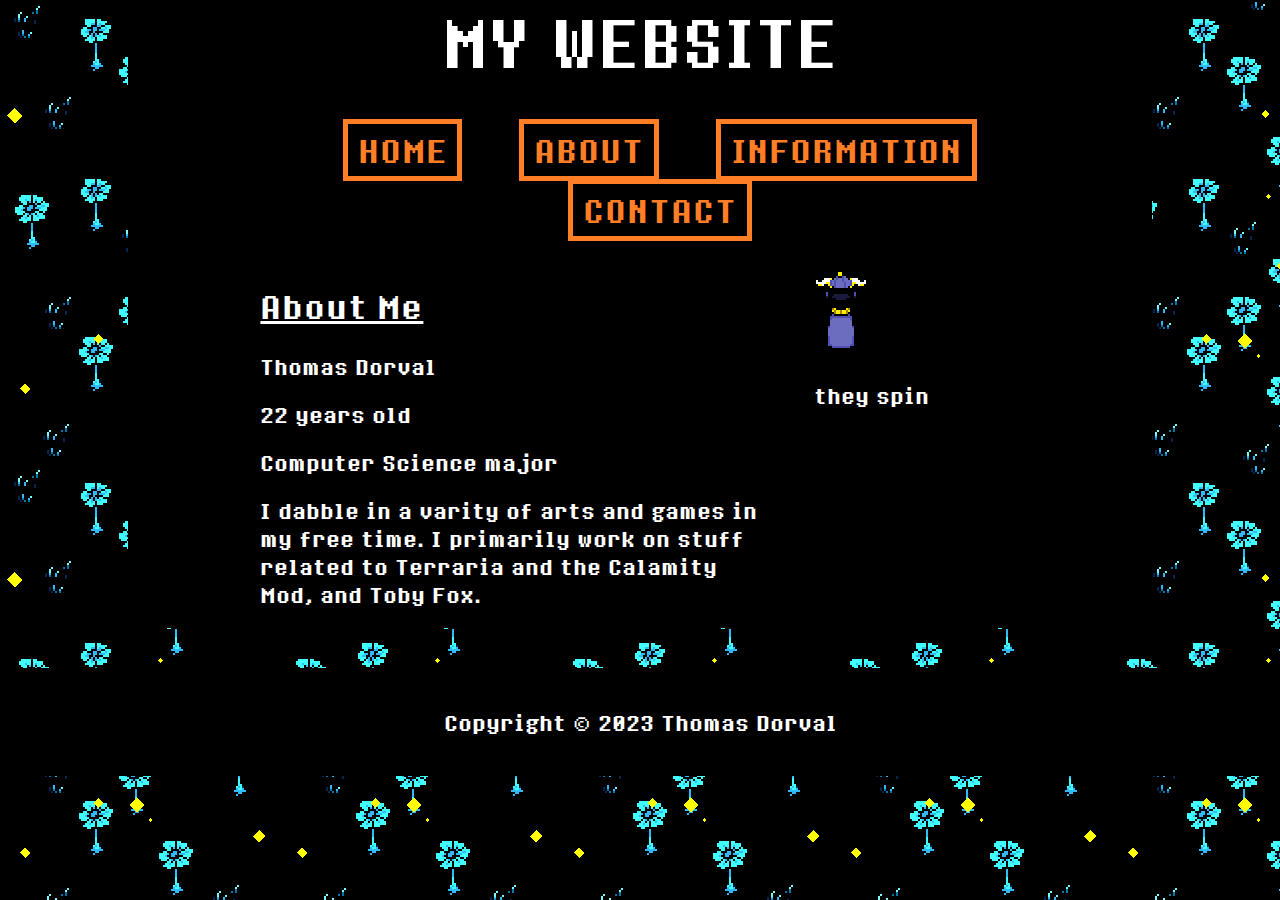
==== about.html @ 54772988 "Added comments." ====
<!--
File: index.html
GUI Assignment: Creating Your First Web Page
Thomas Dorval, UMass Lowell Computer Science, thomas_dorval@student.uml.edu
Copyright (c) 2023 by Dorval. All rights reserved. May be freely copied or excerpted for educational purposes with credit to the author.
updated by Thomas on May 22, 2023 at 1:28 PM
-->
<!DOCTYPE html>
<html lang="en">
	<head>
		<meta charset="utf-8">
		<title>* You held the crystal up to your eye.</title>
		<meta name="description" content="My Website">
		<meta name="keywords" content="blog, test page, unfinished, beta">
		<link rel="stylesheet" href="css/style.css">
		<script src="script.js"></script>
		<link rel="icon" href="img/star.ico">
	</head>
	<body>
		<header id="main-header">
			<div class="container">
				<h1>MY WEBSITE</h1>
			</div>
		</header>
		
		<nav id="navbar">
			<div class="container">
				<ul>
					<li><a href="index.html">HOME</a></li>
					<li><a href="about.html">ABOUT</a></li>
					<li><a href="info.html">INFORMATION</a></li>
					<li><a href="contact.html">CONTACT</a></li>
				</ul>
			</div>
		</nav>
		
		<div id="about-content">
			<div class="container">
				<section id="about-main">
					<h2>About Me</h2>
					<p>Thomas Dorval</p>
					<p>22 years old</p>
					<p>Computer Science major</p>
					<p>I dabble in a varity of arts and games in my free time. I primarily work on stuff related to Terraria and the Calamity Mod, and Toby Fox.</p>
				</section>
				<aside id="about-sidebar"> <!-- added a gif here because. i dunno i wanted to rest out aside lol -->
					<a href="img/aggie_spin.gif">
						<img src="img/aggie_spin.gif" alt="aggie_spin.gif"> <!-- also i made this -->
					</a>
					<p>they spin</p>
				</aside>
			</div>
		</div>
		
		<footer id="main-footer">
			<p>Copyright &copy; 2023 Thomas Dorval</p>
		</footer>
	</body>
</html>
<!-- ill be honest with a markdown language like this it's hard to really add any productive comments. everything is kind of. self explanitatory or just. an aesthetic decision. -->
---- css/style.css ----
/* define custom font */
@font-face{
	font-family: '8bitOperatorPlus-Bold';
	src: url(../font/8bitOperatorPlus-Bold.ttf);
	font-weight:normal;
	font-style:normal;
}

/*i was having a lot of issues with the background actually covering the entire page so i just decided to be thorough. this probably isn't necessary but it isn't against the style guides and it works so!!!*/
html{
	height:100%;
	background:url(../img/bg.png); <!-- this image is from undertale, but i took a screen shot off of the undertale fandom page for the area waterfall and edited it to look nice as the background. not that i want to attribute anything to fandom the site is awful but that is where i got it because i didn't want to start the game up myself just for the screenshot. -->
	background-repeat: repeat;
}

body{
	background:url(../img/bg.png);
	background-repeat: repeat;
	font-family: '8bitOperatorPlus-Bold', monospace;
	margin: 0;
	height:100%;
	font-size:20px;
}

/*blue underline is ugly.*/
a{
	text-decoration:none;
}

/*something to keep everything in line*/
.container{
	width:80%;
	margin:auto;
	overflow:hidden;
}

/*i dont think i ever actually needed this? but im keeping it here just in case elements ever start getting funky in positioning*/
.clr{
	clear:both;
}

#main-header{
	text-align:center;
	color:white;
	background:black;
	margin:0 10%;
	font-size:30px;
	height:100px;
}

#main-header h1{
	margin:0;
}
/*this was literally just for that one joke page*/
#main-header p{
	margin:0;
	font-size:8px;
	color:#4d4d4d
}

#navbar{
	background:black;
	text-align:center;
	line-height:2;
	margin:0 10%;
}

#navbar ul{
	list-style: none;
}

/*i think the nav bar was very cool. that's it*/
#navbar li{
	padding:5px 10px;
	margin:0 25px;
	display:inline;
	background:black;
	border:5px rgb(255,126,38) solid;
	color:rgb(255,126,38);
	font-size:30px
}

#navbar li a{
	text-decoration: none;
	color:rgb(255,126,38);
}

#navbar li:hover{
	border-color:yellow;
}

#navbar li:active{
	border-color:white;
}

/*the little arrow is how you tunnel to a deeper element so that the box and text change colors at the same time*/
#navbar li:hover > a{
	color:yellow;
}

#navbar li:active > a{
	color:white;
}

#blog{
	color:white;
	background:black;
	margin:0 10%;
	padding:15px 20px;
}
/* responsiveness! */
#blog a{
	color:yellow;
}

#blog a:hover{
	color:white;
}

#blog article{
	border-bottom: 2px white solid;
	padding: 0 0 15px 0;
}

/* a lot of this code is repetitive but if i put it on any higher of a level it starts causing weird problems so*/
#about-content{
	background:black;
	color:white;
	margin:0 10%;
}

#about-content h2{
	text-decoration:underline;
}

/* this splits the two halves of the about page into sections */
#about-main{
	float:left;
	width:70%;
	padding:0 30px;
	box-sizing: border-box;
}

#about-sidebar{
	float:right;
	width:30%;
	padding:10px;
	box-sizing: border-box;
}

#main-footer{
	background:black;
	color:white;
	text-align: center;
	padding:20px;
	margin-top:40px;
}

/* i wanted to make it look like they were sitting on top of the footer. i think i did a pretty good job on it. */
#sit{
	position:relative;
	top:-200px;
	left:-200px;
	float:right;
}

#contact-info{
	font-size:25px;
	background:black;
	color:white;
	margin:0 10%;
}

#info-content{
	background:black;
	color:white;
	margin:0 10%;
	text-align:center;
}

<!-- also the .ico file is from deltarune. but. i dont think i can really source a video game. i got it from spriter's resource. it's a 16x16 pixel start i seriously doubt anyone will notice or care. -->
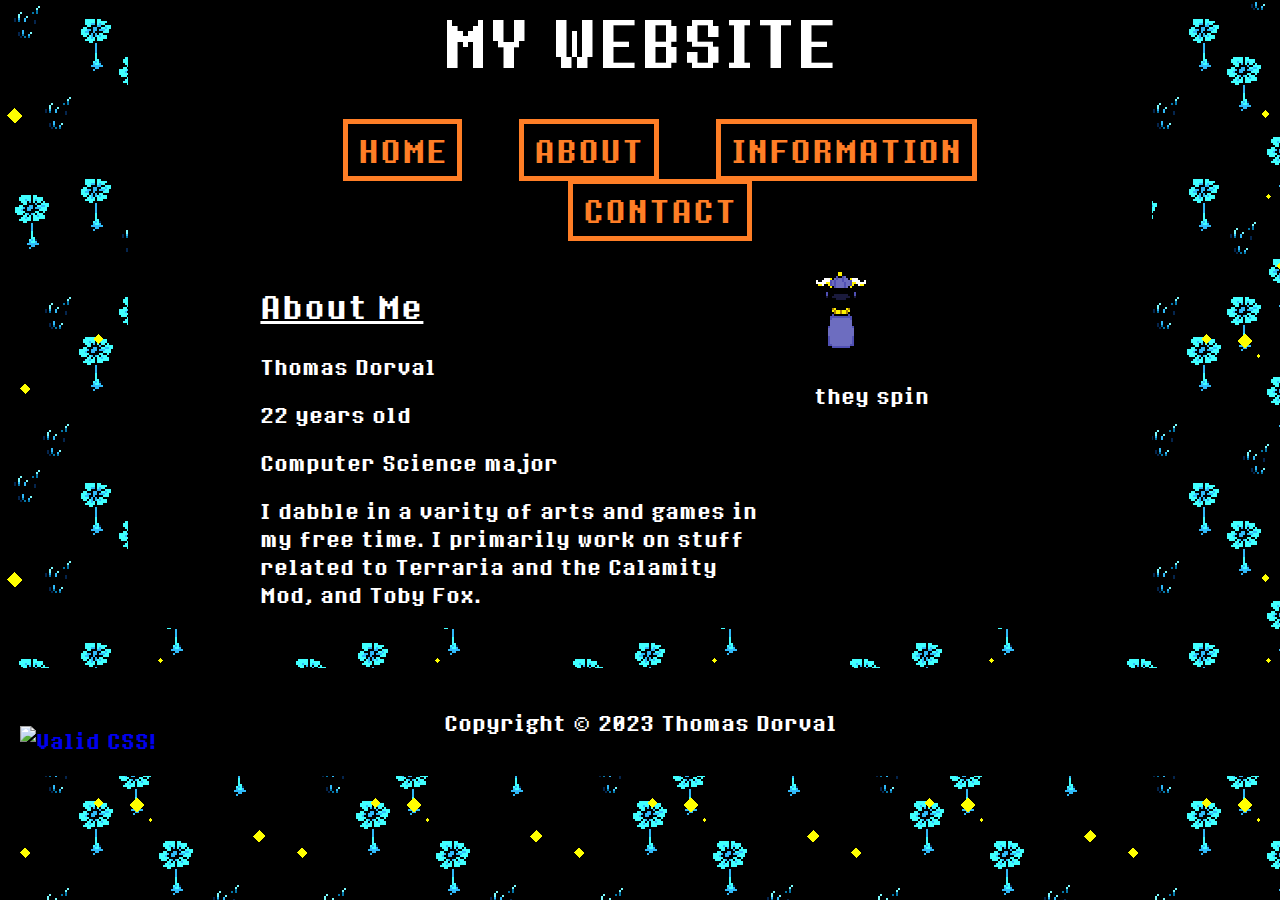
==== commit 55994b0b: "Another attempted fix." ====
--- a/about.html
+++ b/about.html
@@ -1,9 +1,12 @@
 <!--
-File: index.html
+File: about.html
 GUI Assignment: Creating Your First Web Page
 Thomas Dorval, UMass Lowell Computer Science, thomas_dorval@student.uml.edu
-Copyright (c) 2023 by Dorval. All rights reserved. May be freely copied or excerpted for educational purposes with credit to the author.
-updated by Thomas on May 22, 2023 at 1:28 PM
+Copyright (c) 2023 by Dorval. All rights reserved.
+Updated by Thomas on May 22, 2023 at 10:27 PM
+Instructor: Professor Wenjin Zhou
+Sources of Help: TraveryMedia on Youtube and StackOverflow
+Brief Overview: I created a page for GUI 1. I added some features I thought were neat and tried to make the page look nice. It doesn't really serve much of a purpose at the moment besides giving some very rough information on me, but it gives some bare bones stuff, and I plan to clean it up more eventually.
 -->
 <!DOCTYPE html>
 <html lang="en">
@@ -54,6 +57,13 @@
 		
 		<footer id="main-footer">
 			<p>Copyright &copy; 2023 Thomas Dorval</p>
+			<p id="validation">
+				<a href="https://jigsaw.w3.org/css-validator/check/referer">
+					<img style="border:0;width:88px;height:31px"
+						src="https://jigsaw.w3.org/css-validator/images/vcss-blue"
+						alt="Valid CSS!" />
+				</a>
+			</p>
 		</footer>
 	</body>
 </html>
--- a/css/style.css
+++ b/css/style.css
@@ -1,6 +1,17 @@
+/*
+File: style.css
+GUI Assignment: Creating Your First Webpage
+Thomas Dorval, UMass Lowell Computer Science, thomas_dorval@student.uml.edu
+Copyright (c) 2023 by Dorval. All rights reserved.
+Updated by Thomas on May 22, 2023 at 10:27 PM
+Instructor: Professor Wenjin Zhou
+Sources of Help: TraveryMedia on Youtube and StackOverflow
+Brief Overview: I created a page for GUI 1. I added some features I thought were neat and tried to make the page look nice. It doesn't really serve much of a purpose at the moment besides giving some very rough information on me, but it gives some bare bones stuff, and I plan to clean it up more eventually.
+*/
+
 /* define custom font */
 @font-face{
-	font-family: '8bitOperatorPlus-Bold';
+	font-family:'8bitOperatorPlus-Bold';
 	src: url(../font/8bitOperatorPlus-Bold.ttf);
 	font-weight:normal;
 	font-style:normal;
@@ -9,7 +20,10 @@
 /*i was having a lot of issues with the background actually covering the entire page so i just decided to be thorough. this probably isn't necessary but it isn't against the style guides and it works so!!!*/
 html{
 	height:100%;
-	background:url(../img/bg.png); <!-- this image is from undertale, but i took a screen shot off of the undertale fandom page for the area waterfall and edited it to look nice as the background. not that i want to attribute anything to fandom the site is awful but that is where i got it because i didn't want to start the game up myself just for the screenshot. -->
+	background:url(../img/bg.png); 
+	
+	/*this image is from undertale but i took a screen shot off of the undertale fandom page for the area waterfall and edited it to look nice as the background. not that i want to attribute anything to fandom. the site is awful. but that is where i got it because i didn't want to start the game up myself just for the screenshot*/
+	
 	background-repeat: repeat;
 }
 
@@ -178,4 +192,13 @@
 	text-align:center;
 }
 
-<!-- also the .ico file is from deltarune. but. i dont think i can really source a video game. i got it from spriter's resource. it's a 16x16 pixel start i seriously doubt anyone will notice or care. -->+#validation{
+	position:relative;
+	float:left;
+	top:-30px;
+	margin:0;
+	border:0;
+	padding:0;
+}
+
+/*also the ico file is from deltarune but i dont think i can really source a video game. i got it from spriter's resource. it's a 16x16 pixel star. i seriously doubt anyone will notice or care*/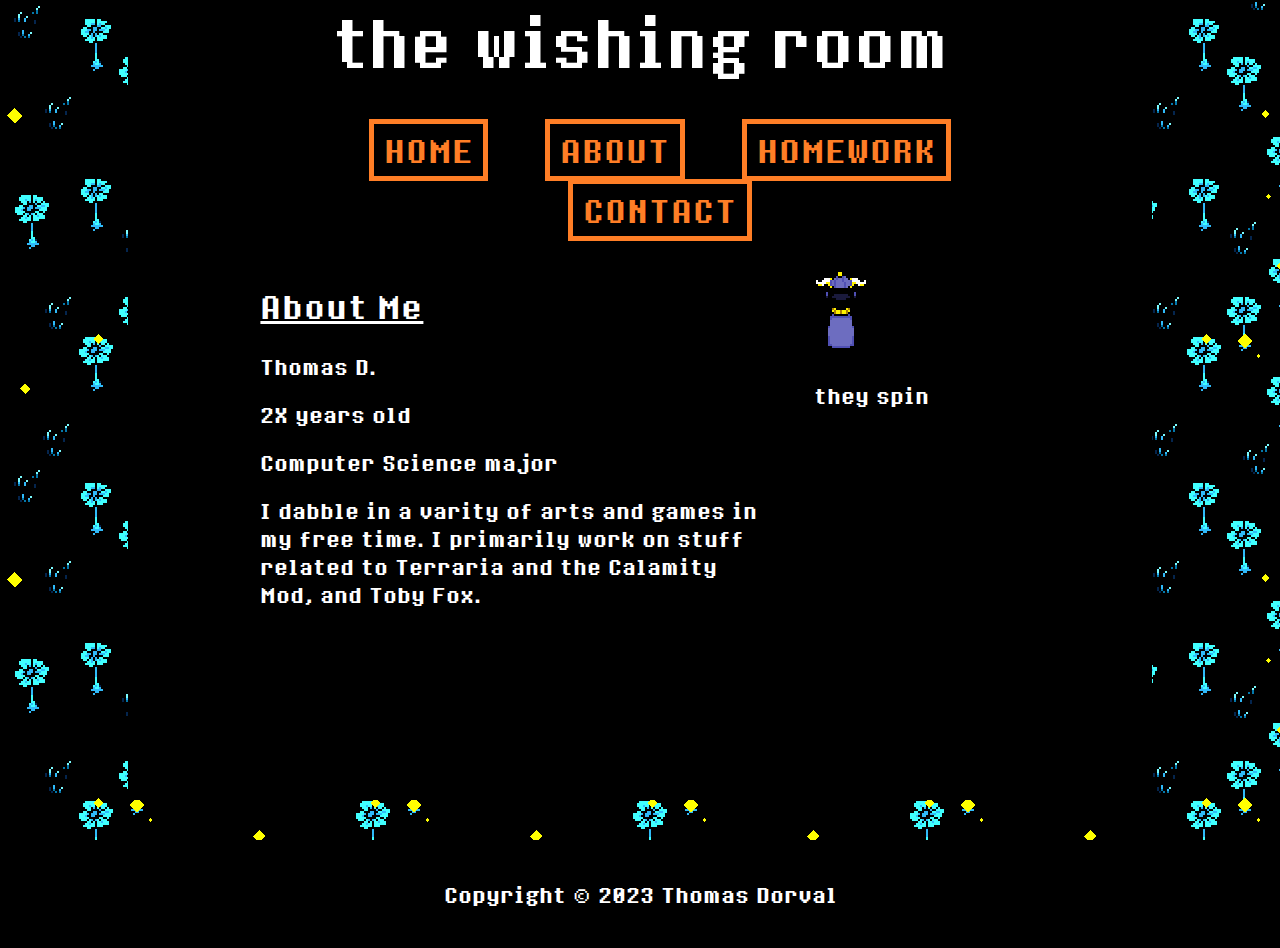
==== commit 16bef880: "Pushing a whole LOT of stuff. Mostly spiffying up the place and adding the homework section." ====
--- a/about.html
+++ b/about.html
@@ -22,7 +22,7 @@
 	<body>
 		<header id="main-header">
 			<div class="container">
-				<h1>MY WEBSITE</h1>
+				<h1>the wishing room</h1>
 			</div>
 		</header>
 		
@@ -31,7 +31,7 @@
 				<ul>
 					<li><a href="index.html">HOME</a></li>
 					<li><a href="about.html">ABOUT</a></li>
-					<li><a href="info.html">INFORMATION</a></li>
+					<li><a href="hw.html">HOMEWORK</a></li>
 					<li><a href="contact.html">CONTACT</a></li>
 				</ul>
 			</div>
@@ -41,14 +41,14 @@
 			<div class="container">
 				<section id="about-main">
 					<h2>About Me</h2>
-					<p>Thomas Dorval</p>
-					<p>22 years old</p>
+					<p title="Yeah!!! Shorten it to a single letter! That'll stop the doxxers!!!!!">Thomas D.</p>
+					<p title="Someone can probably find this using the Wayback at this point but whatever.">2X years old</p>
 					<p>Computer Science major</p>
 					<p>I dabble in a varity of arts and games in my free time. I primarily work on stuff related to Terraria and the Calamity Mod, and Toby Fox.</p>
 				</section>
 				<aside id="about-sidebar"> <!-- added a gif here because. i dunno i wanted to rest out aside lol -->
 					<a href="img/aggie_spin.gif">
-						<img src="img/aggie_spin.gif" alt="aggie_spin.gif"> <!-- also i made this -->
+						<img title="Full name: Aegean Jester (But it doesn't sound as cute!)" src="img/aggie_spin.gif" alt="aggie_spin.gif"> <!-- also i made this -->
 					</a>
 					<p>they spin</p>
 				</aside>
@@ -57,13 +57,6 @@
 		
 		<footer id="main-footer">
 			<p>Copyright &copy; 2023 Thomas Dorval</p>
-			<p id="validation">
-				<a href="https://jigsaw.w3.org/css-validator/check/referer">
-					<img style="border:0;width:88px;height:31px"
-						src="https://jigsaw.w3.org/css-validator/images/vcss-blue"
-						alt="Valid CSS!" />
-				</a>
-			</p>
 		</footer>
 	</body>
 </html>
--- a/css/style.css
+++ b/css/style.css
@@ -77,6 +77,9 @@
 	text-align:center;
 	line-height:2;
 	margin:0 10%;
+	position: -webkit-sticky;
+	position: sticky;
+	top: 0;
 }
 
 #navbar ul{
@@ -141,6 +144,7 @@
 	background:black;
 	color:white;
 	margin:0 10%;
+	min-height: 60%;
 }
 
 #about-content h2{
@@ -183,13 +187,43 @@
 	background:black;
 	color:white;
 	margin:0 10%;
-}
-
-#info-content{
-	background:black;
-	color:white;
-	margin:0 10%;
-	text-align:center;
+	min-height: 60%;
+}
+
+#contact-info ul{
+	list-style-image: url('../img/star.ico');
+}
+
+#lol{
+	list-style: none;
+}
+
+#lol li{
+	list-style-image: url('../img/star.ico');
+}
+
+#hw-content{
+	background:black;
+	color:white;
+	margin:0 10%;
+	min-height: 60%;
+	font-size: 25px;
+}
+
+#hw-content ul{
+	list-style-image: url('../img/star.ico');
+}
+
+#hw-content a{
+	color:yellow;
+}
+
+#hw-content a:hover{
+	color:white;
+}
+
+#hw-content a:visited{
+	color:grey;
 }
 
 #validation{
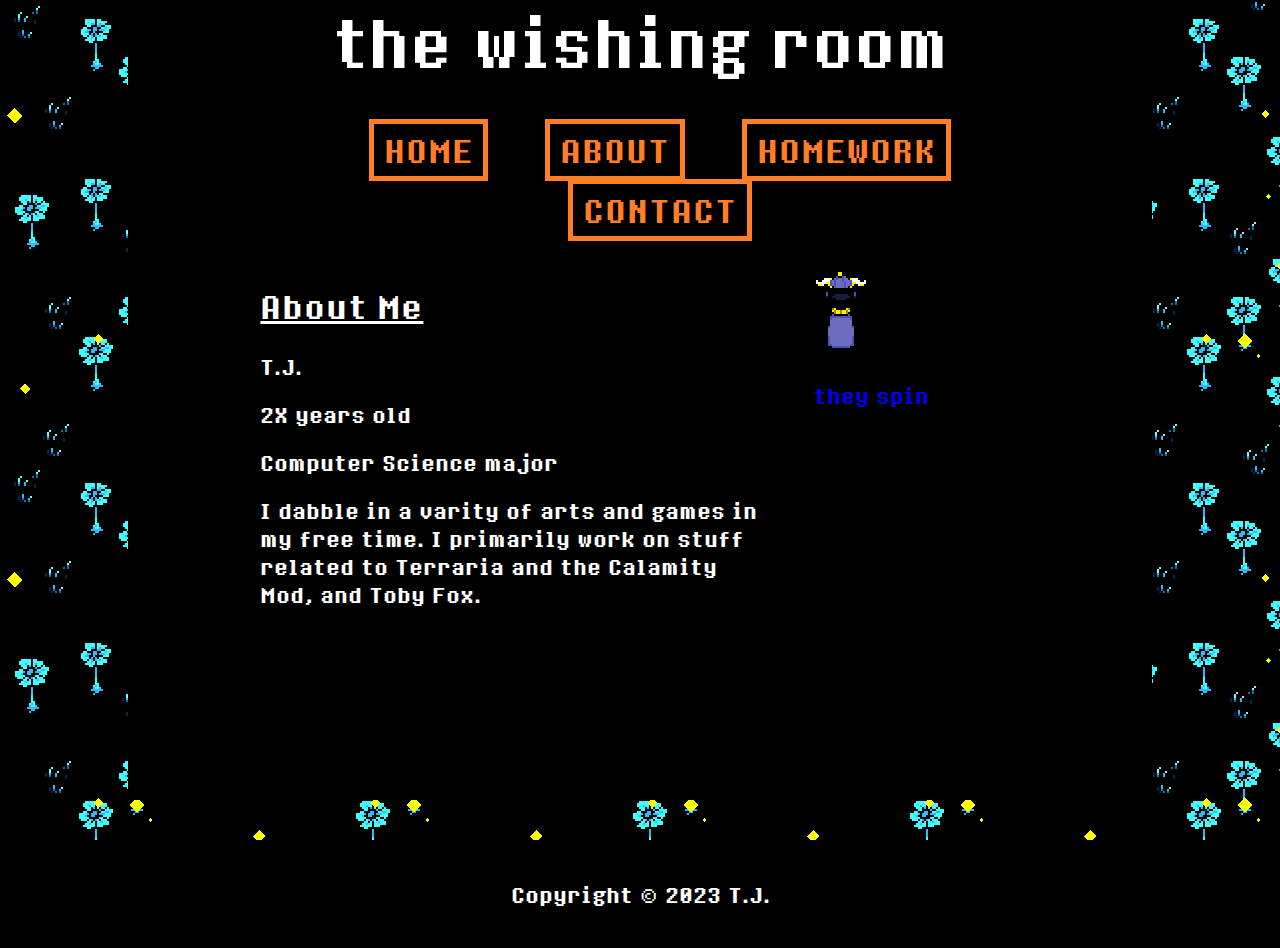
==== commit e0f63c56: "Whoops" ====
--- a/about.html
+++ b/about.html
@@ -1,13 +1,3 @@
-<!--
-File: about.html
-GUI Assignment: Creating Your First Web Page
-Thomas Dorval, UMass Lowell Computer Science, thomas_dorval@student.uml.edu
-Copyright (c) 2023 by Dorval. All rights reserved.
-Updated by Thomas on May 22, 2023 at 10:27 PM
-Instructor: Professor Wenjin Zhou
-Sources of Help: TraveryMedia on Youtube and StackOverflow
-Brief Overview: I created a page for GUI 1. I added some features I thought were neat and tried to make the page look nice. It doesn't really serve much of a purpose at the moment besides giving some very rough information on me, but it gives some bare bones stuff, and I plan to clean it up more eventually.
--->
 <!DOCTYPE html>
 <html lang="en">
 	<head>
@@ -41,23 +31,21 @@
 			<div class="container">
 				<section id="about-main">
 					<h2>About Me</h2>
-					<p title="Yeah!!! Shorten it to a single letter! That'll stop the doxxers!!!!!">Thomas D.</p>
+					<p title="Yeah!!! Shorten it to intitals! That'll stop the doxxers!!!!!">T.J.</p>
 					<p title="Someone can probably find this using the Wayback at this point but whatever.">2X years old</p>
 					<p>Computer Science major</p>
 					<p>I dabble in a varity of arts and games in my free time. I primarily work on stuff related to Terraria and the Calamity Mod, and Toby Fox.</p>
 				</section>
-				<aside id="about-sidebar"> <!-- added a gif here because. i dunno i wanted to rest out aside lol -->
+				<aside id="about-sidebar">
 					<a href="img/aggie_spin.gif">
-						<img title="Full name: Aegean Jester (But it doesn't sound as cute!)" src="img/aggie_spin.gif" alt="aggie_spin.gif"> <!-- also i made this -->
-					</a>
+						<img title="Full name: Aegean Jester (But it doesn't sound as cute!)" src="img/aggie_spin.gif" alt="aggie_spin.gif">
 					<p>they spin</p>
 				</aside>
 			</div>
 		</div>
 		
 		<footer id="main-footer">
-			<p>Copyright &copy; 2023 Thomas Dorval</p>
+			<p>Copyright &copy; 2023 T.J.</p>
 		</footer>
 	</body>
-</html>
-<!-- ill be honest with a markdown language like this it's hard to really add any productive comments. everything is kind of. self explanitatory or just. an aesthetic decision. -->+</html>--- a/css/style.css
+++ b/css/style.css
@@ -194,6 +194,14 @@
 	list-style-image: url('../img/star.ico');
 }
 
+#contact-info a{
+	color:yellow;
+}
+
+#contact-info a:hover{
+	color:white;
+}
+
 #lol{
 	list-style: none;
 }
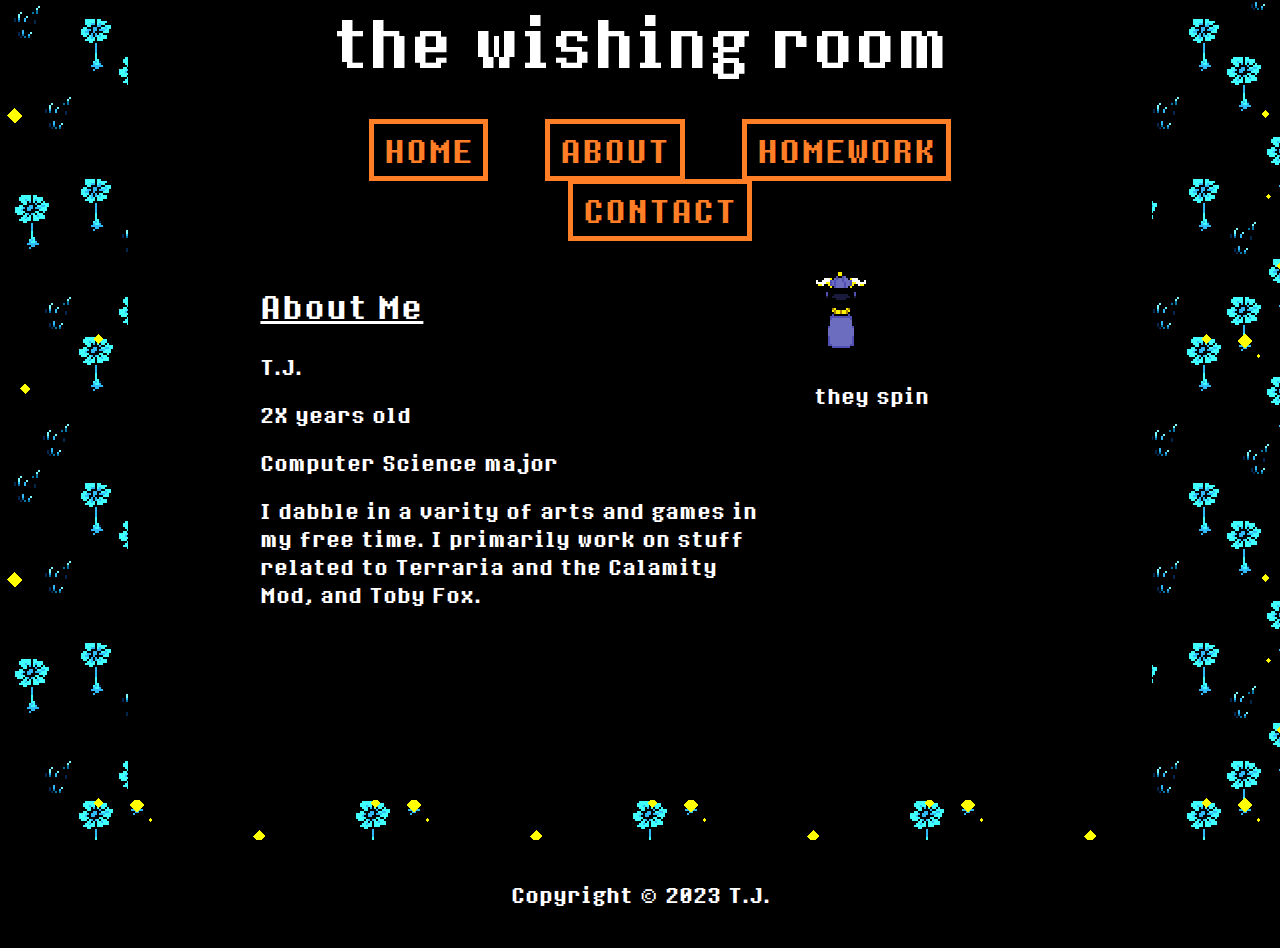
==== commit 66e9c5ef: "fixing hyperlink overflow" ====
--- a/about.html
+++ b/about.html
@@ -39,6 +39,7 @@
 				<aside id="about-sidebar">
 					<a href="img/aggie_spin.gif">
 						<img title="Full name: Aegean Jester (But it doesn't sound as cute!)" src="img/aggie_spin.gif" alt="aggie_spin.gif">
+                    </a>
 					<p>they spin</p>
 				</aside>
 			</div>
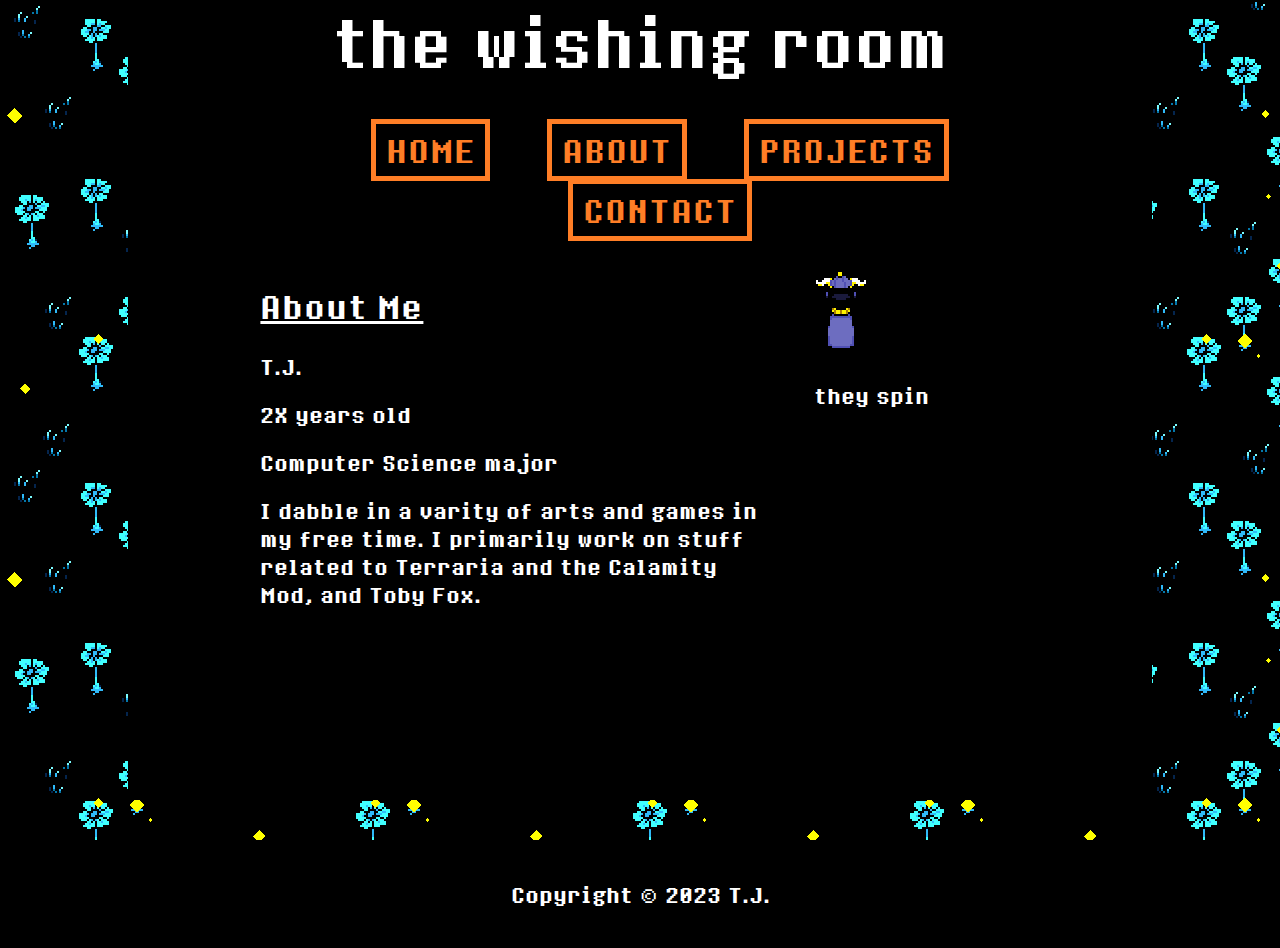
==== commit 76c9aa88: "Test to see if it applies all my changes" ====
--- a/about.html
+++ b/about.html
@@ -21,7 +21,7 @@
 				<ul>
 					<li><a href="index.html">HOME</a></li>
 					<li><a href="about.html">ABOUT</a></li>
-					<li><a href="hw.html">HOMEWORK</a></li>
+					<li><a href="projects.html">PROJECTS</a></li>
 					<li><a href="contact.html">CONTACT</a></li>
 				</ul>
 			</div>
--- a/css/style.css
+++ b/css/style.css
@@ -210,7 +210,7 @@
 	list-style-image: url('../img/star.ico');
 }
 
-#hw-content{
+#projects-content{
 	background:black;
 	color:white;
 	margin:0 10%;
@@ -218,19 +218,19 @@
 	font-size: 25px;
 }
 
-#hw-content ul{
+#projects-content ul{
 	list-style-image: url('../img/star.ico');
 }
 
-#hw-content a{
-	color:yellow;
-}
-
-#hw-content a:hover{
-	color:white;
-}
-
-#hw-content a:visited{
+#projects-content a{
+	color:yellow;
+}
+
+#projects-content a:hover{
+	color:white;
+}
+
+#projects-content a:visited{
 	color:grey;
 }
 
